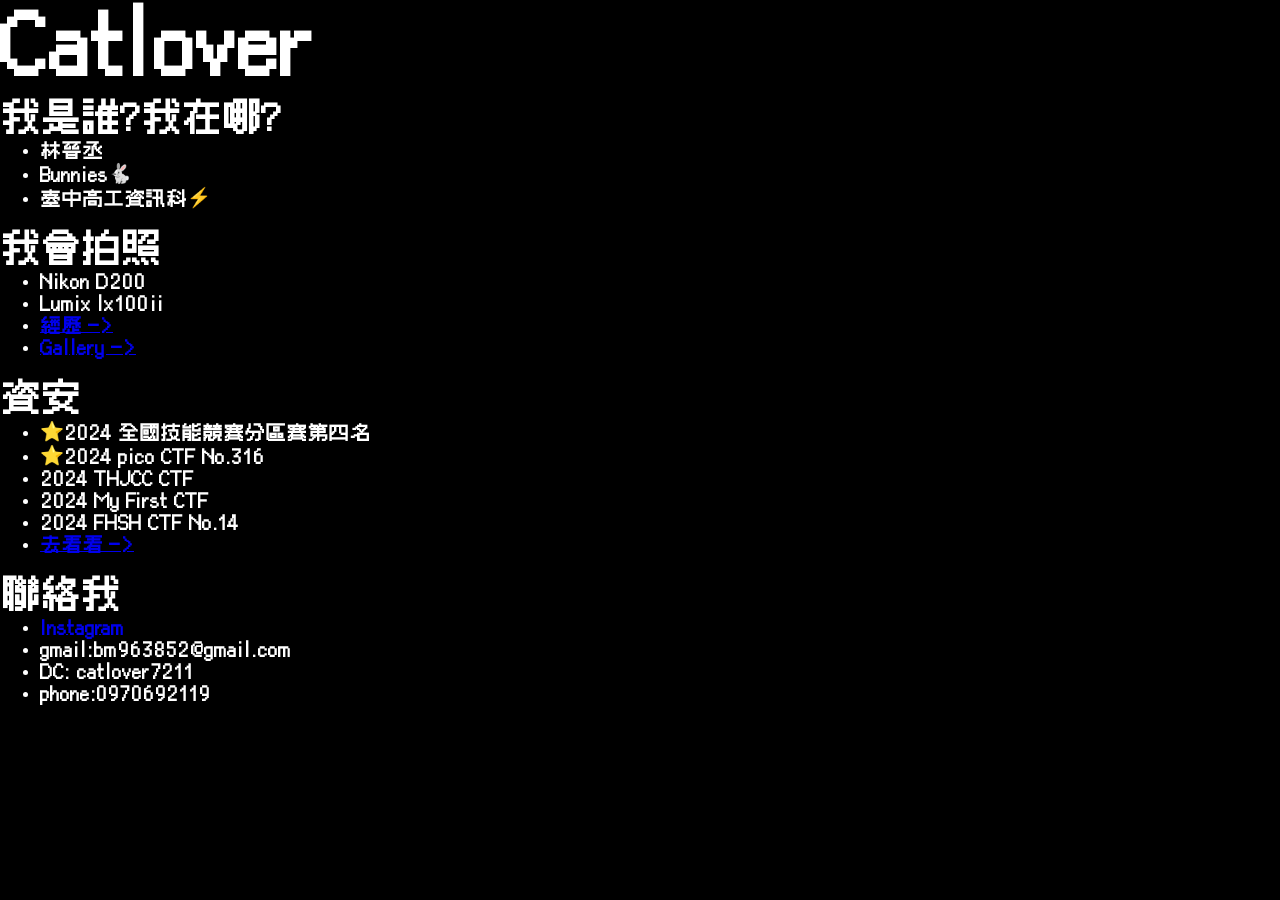
==== index.html @ 0616113a "gmail" ====
<!DOCTYPE html>
<html lang="zh-tw">
<head>
    <link rel="preconnect" href="https://fonts.googleapis.com">
    <link rel="preconnect" href="https://fonts.gstatic.com" crossorigin>
    <link href="https://fonts.googleapis.com/css2?family=Cactus+Classical+Serif&family=Noto+Serif+TC:wght@200..900&display=swap" rel="stylesheet">
    
    <meta charset="UTF-8">
    <meta name="viewport" content="width=device-width, initial-scale=1.0">
    <title>Cat</title>
    <link rel="stylesheet" href="styles.css">
    <link rel="icon" href="photo/icon.png" type="image/x-icon">
</head>
<body>

    <h1>Catlover</h1>
    <h2>我是誰?我在哪?</h2>
    <ul>
        <li>林晉丞</li>
        <li>Bunnies🐇</li>
        <li>臺中高工資訊科⚡</li>
    </ul>
    <br>
    <h2>我會拍照</h2>
    <ul>
        <li>Nikon D200</li>
        <li>Lumix lx100ii</li>
        <li><a href="expphoto.html">經歷 -></a></li>
        <li><a href="photo.html">Gallery -></a></li>
    </ul>
    <br>
    <h2>資安</h2>
    <ul>
        <li>⭐2024 全國技能競賽分區賽第四名</li>
        <li>⭐2024 pico CTF No.316</li>
        <li>2024 THJCC CTF</li>
        <li>2024 My First CTF</li>
        <li>2024 FHSH CTF No.14</li>
        <li><a href="cyber.html">去看看 -></a></li>
    </ul>
    <br>
    <h2>聯絡我</h2>
    <ul>
        <li><a href="https://www.instagram.com/e__catt/" target="_blank">Instagram</a></li>
        <li>gmail:bm963852@gmail.com</li>
        <li>DC: catlover7211</li>
        <li>phone:0970692119</li>
        
    </ul>
</body>
---- styles.css ----
@import url('https://fonts.googleapis.com/css2?family=Noto+Serif+TC:wght@900&display=swap');

html, body {
    font-family: 'Cubic', serif;
    font-optical-sizing: auto;
    font-weight: 900;
    font-style: normal;
    color: rgb(255,255,255);
    height: 100%;
    margin: 0;
    padding: 0;  
}

body {
    background: black;
    background-size: cover;
    /* animation: moveBackground 20s linear infinite; */
    /* background-attachment: fixed; */
    /* text-align: center; */
    min-height: 100vh; /*Ensure body takes full viewport height */
    margin: 0;
}

h1{
    margin: 0;
    font-size:5.2em;
}

h2{
    margin: 0;
    font-size:2.3em;
}

h3{
    margin: 0;
    font-size:1.5em;
}

ul{
    margin: 0;
    font-size:1.2em;
    
}

p{
    margin: 0;
    font-size:1.1em;
}

li{
    /* text-align: right; */
}

@font-face {
    font-family: 'Cubic';
    src: url('font/Cubic_11_1.200_R.woff') format("woff"),
    
}


.row {
    display: flex;
    flex-wrap: wrap;
    padding: 0 4px;
  }
  
  /* Create four equal columns that sits next to each other */
  .column {
    flex: 25%;
    max-width: 19.3%;
    padding: 0 4px;
  }
  
  .column img {
    margin-top: 8px;
    vertical-align: middle;
    width: 100%;
  }
  
  /* Responsive layout - makes a two column-layout instead of four columns */
  @media screen and (max-width: 800px) {
    .column {
      flex: 50%;
      max-width: 50%;
    }
  }
  
  /* Responsive layout - makes the two columns stack on top of each other instead of next to each other */
  @media screen and (max-width: 600px) {
    .column {
      flex: 100%;
      max-width: 100%;
    }
  }
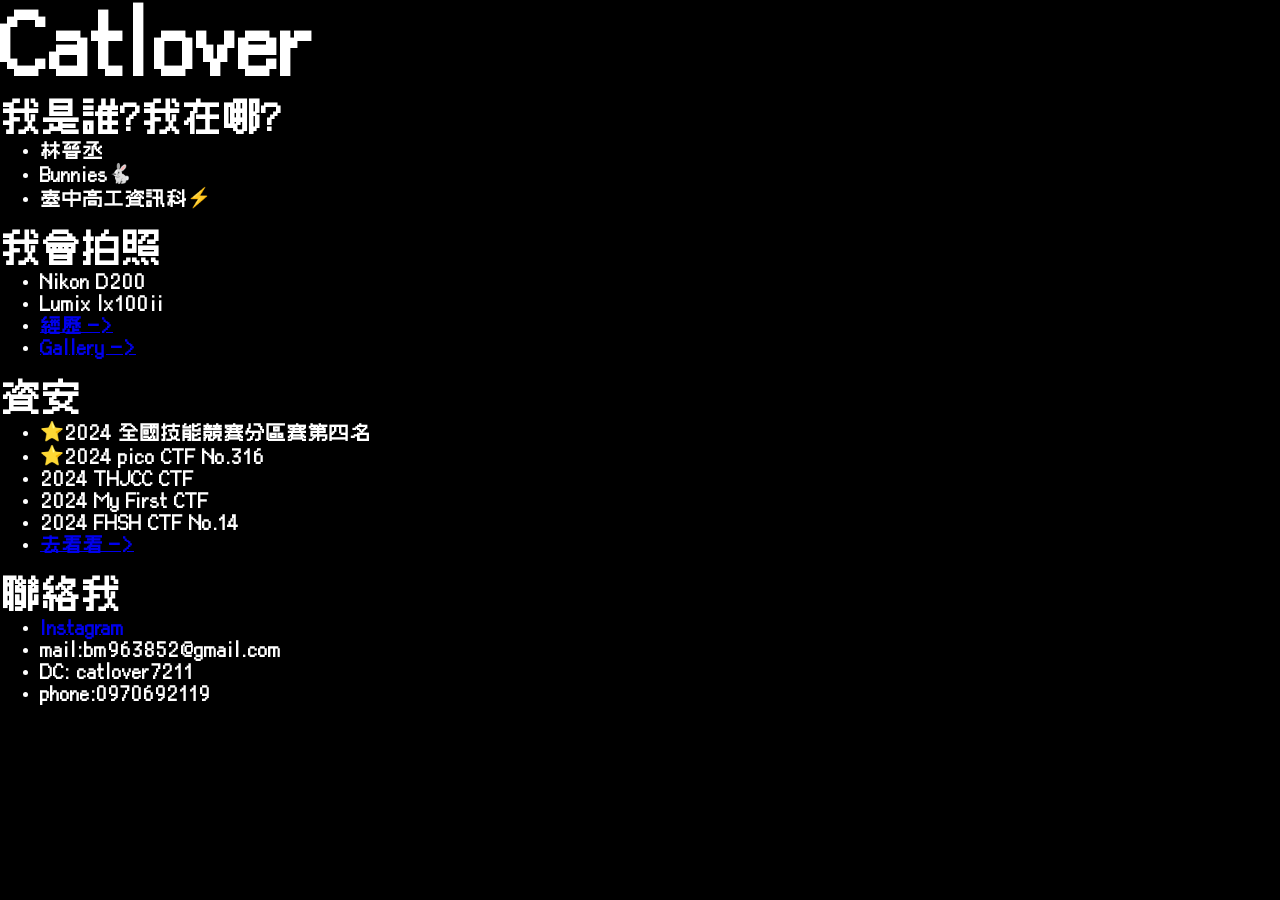
==== commit d12def26: "mail" ====
--- a/index.html
+++ b/index.html
@@ -42,7 +42,7 @@
     <h2>聯絡我</h2>
     <ul>
         <li><a href="https://www.instagram.com/e__catt/" target="_blank">Instagram</a></li>
-        <li>gmail:bm963852@gmail.com</li>
+        <li>mail:bm963852@gmail.com</li>
         <li>DC: catlover7211</li>
         <li>phone:0970692119</li>
         
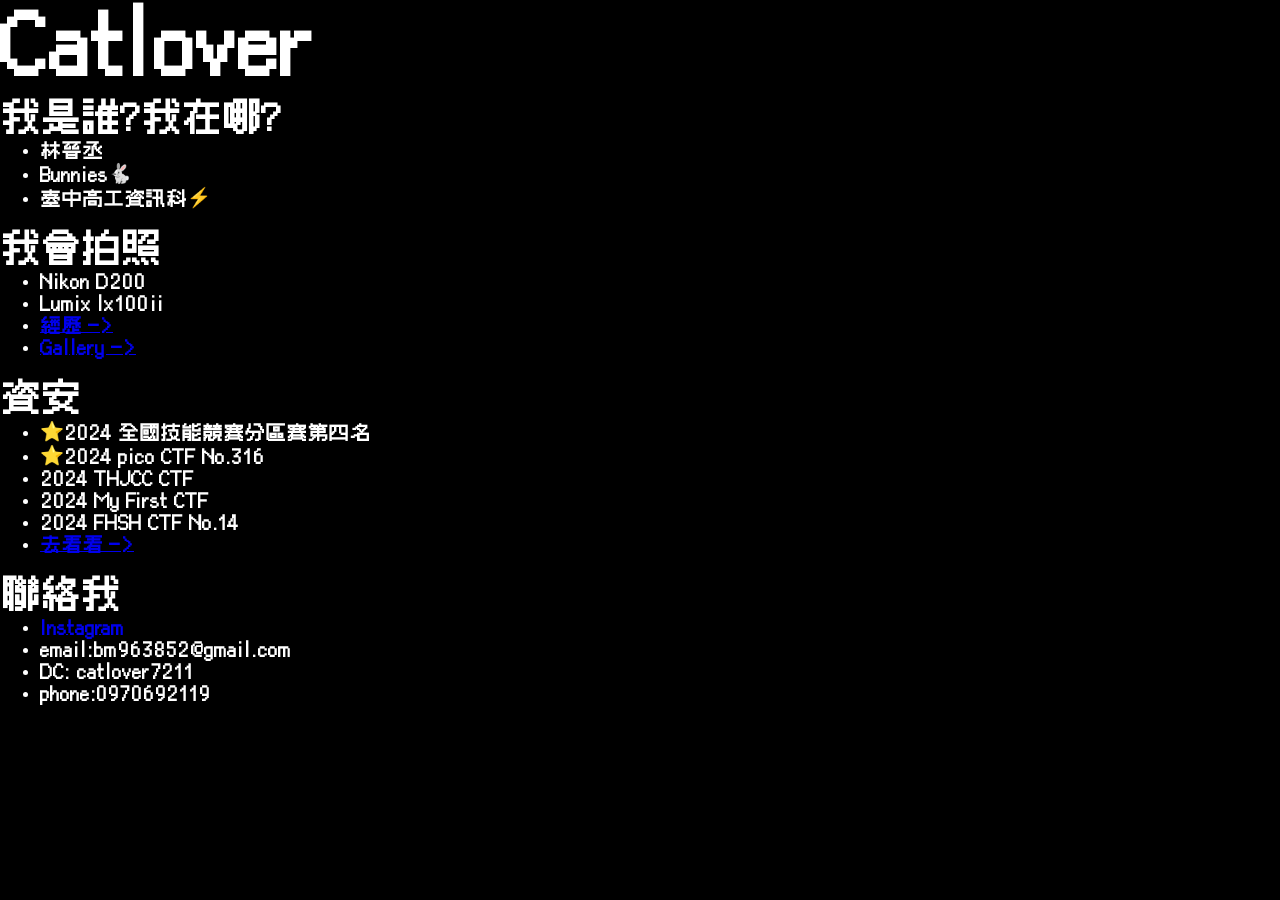
==== commit 2ac7e0cc: "email" ====
--- a/index.html
+++ b/index.html
@@ -42,7 +42,7 @@
     <h2>聯絡我</h2>
     <ul>
         <li><a href="https://www.instagram.com/e__catt/" target="_blank">Instagram</a></li>
-        <li>mail:bm963852@gmail.com</li>
+        <li>email:bm963852@gmail.com</li>
         <li>DC: catlover7211</li>
         <li>phone:0970692119</li>
         
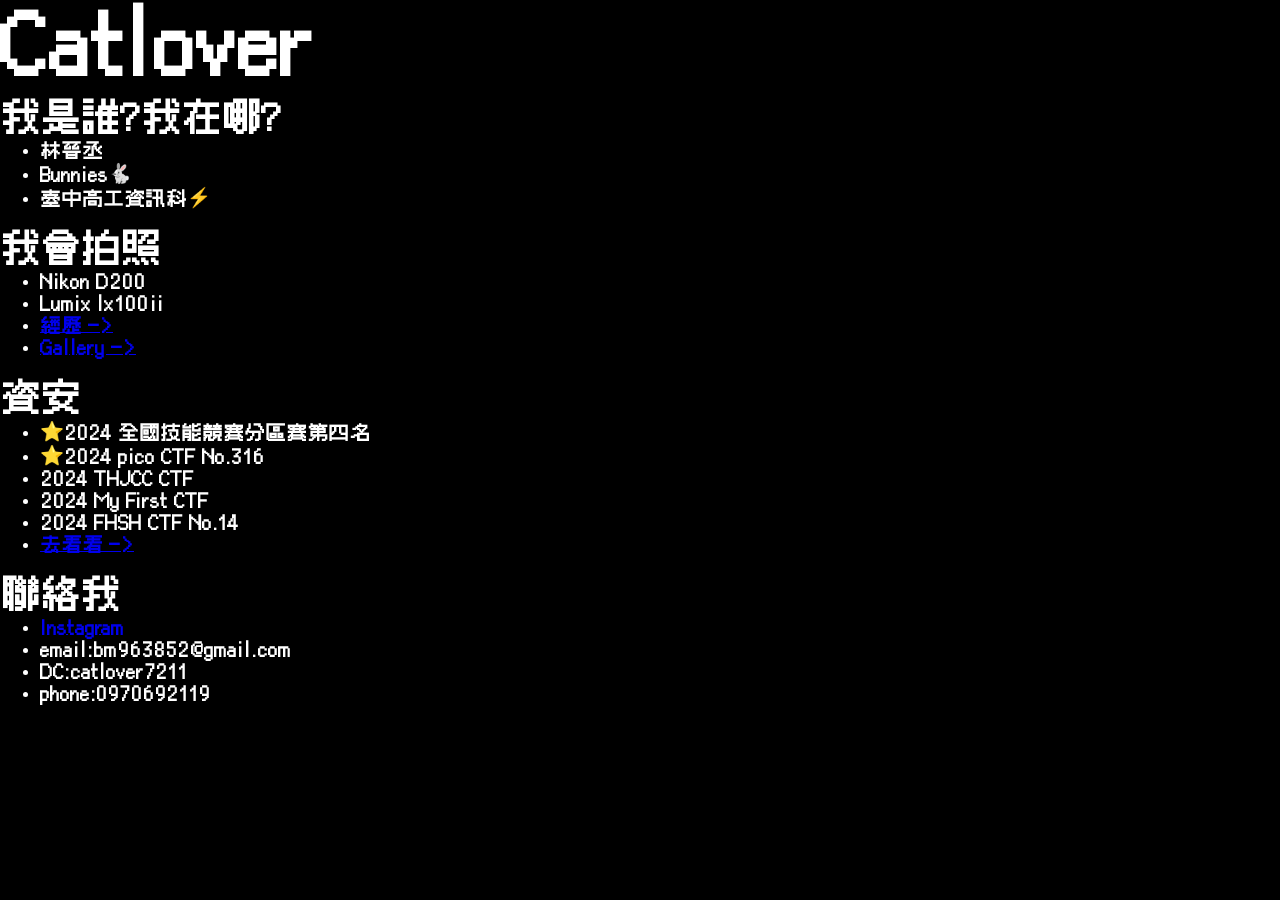
==== commit cf854d2b: "dc space" ====
--- a/index.html
+++ b/index.html
@@ -43,7 +43,7 @@
     <ul>
         <li><a href="https://www.instagram.com/e__catt/" target="_blank">Instagram</a></li>
         <li>email:bm963852@gmail.com</li>
-        <li>DC: catlover7211</li>
+        <li>DC:catlover7211</li>
         <li>phone:0970692119</li>
         
     </ul>
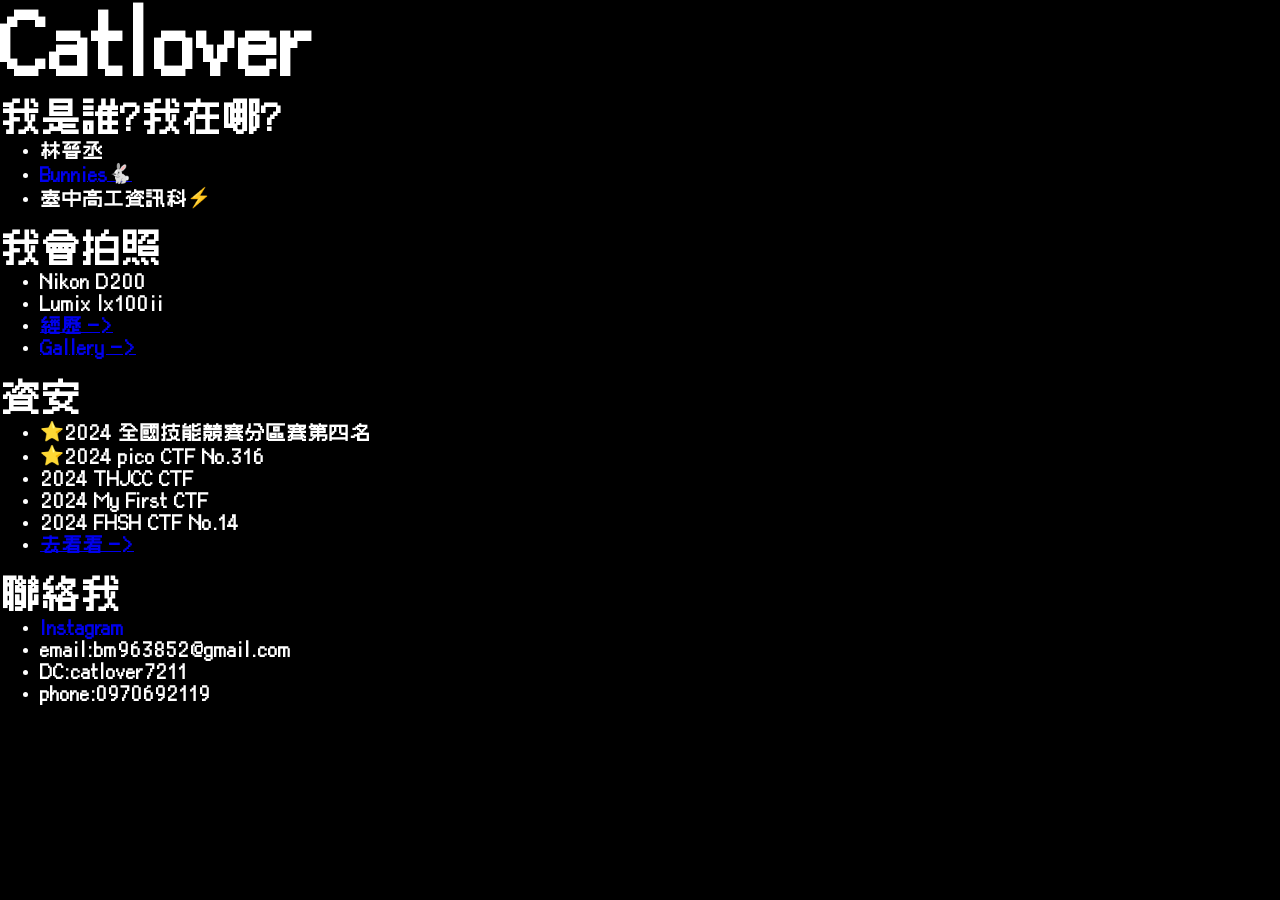
==== commit 52fe1d90: "new" ====
--- a/index.html
+++ b/index.html
@@ -17,7 +17,7 @@
     <h2>我是誰?我在哪?</h2>
     <ul>
         <li>林晉丞</li>
-        <li>Bunnies🐇</li>
+        <li><a href="bunnies.html">Bunnies🐇</a></li>
         <li>臺中高工資訊科⚡</li>
     </ul>
     <br>
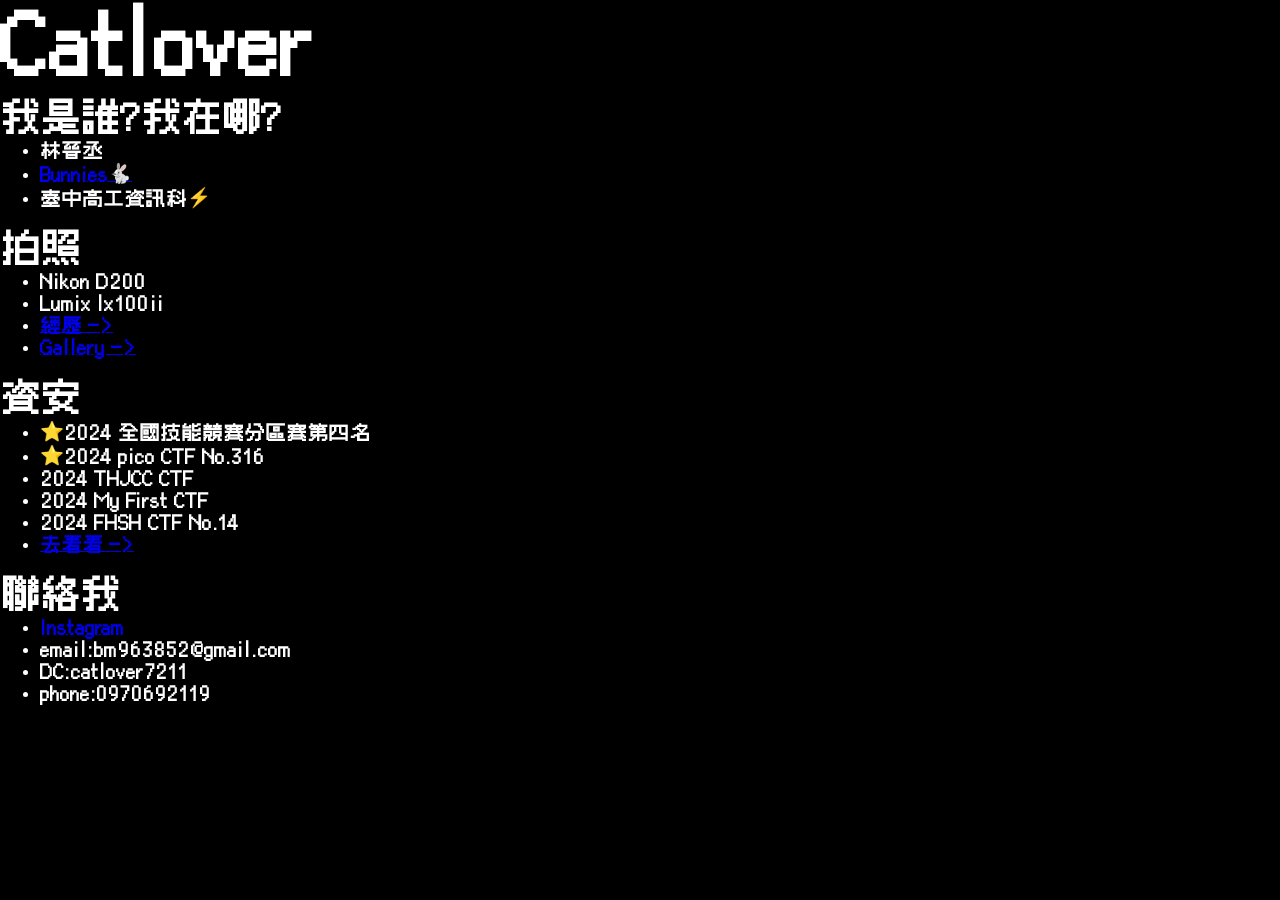
==== commit f787c999: "ind" ====
--- a/index.html
+++ b/index.html
@@ -21,7 +21,7 @@
         <li>臺中高工資訊科⚡</li>
     </ul>
     <br>
-    <h2>我會拍照</h2>
+    <h2>拍照</h2>
     <ul>
         <li>Nikon D200</li>
         <li>Lumix lx100ii</li>
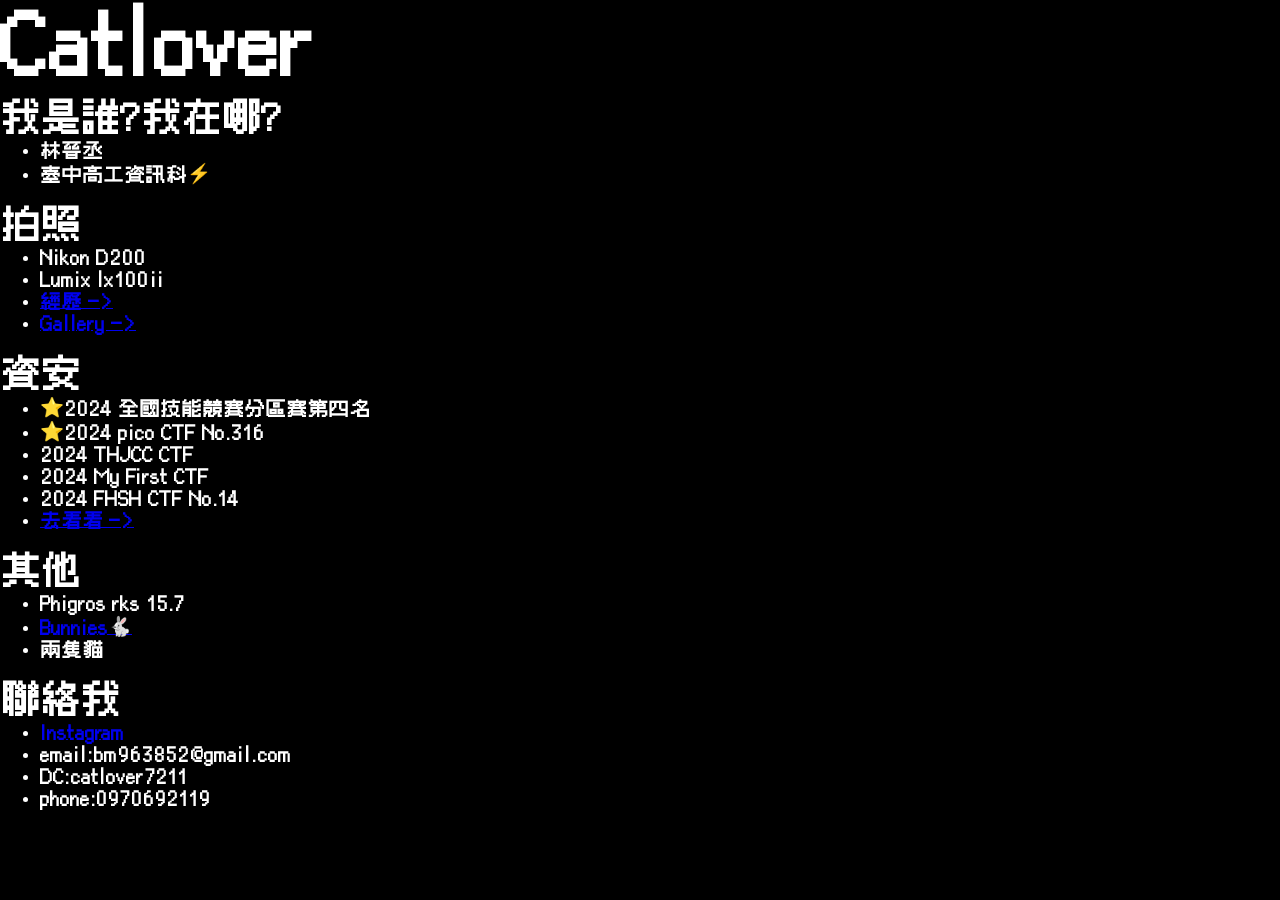
==== commit 0e21cbc8: "up index" ====
--- a/index.html
+++ b/index.html
@@ -17,7 +17,6 @@
     <h2>我是誰?我在哪?</h2>
     <ul>
         <li>林晉丞</li>
-        <li><a href="bunnies.html">Bunnies🐇</a></li>
         <li>臺中高工資訊科⚡</li>
     </ul>
     <br>
@@ -39,6 +38,13 @@
         <li><a href="cyber.html">去看看 -></a></li>
     </ul>
     <br>
+    <h2>其他</h2>
+    <ul>
+        <li>Phigros rks 15.7</li>
+        <li><a href="bunnies.html">Bunnies🐇</a></li>
+        <li>兩隻貓</li>
+    </ul>
+    <br>
     <h2>聯絡我</h2>
     <ul>
         <li><a href="https://www.instagram.com/e__catt/" target="_blank">Instagram</a></li>
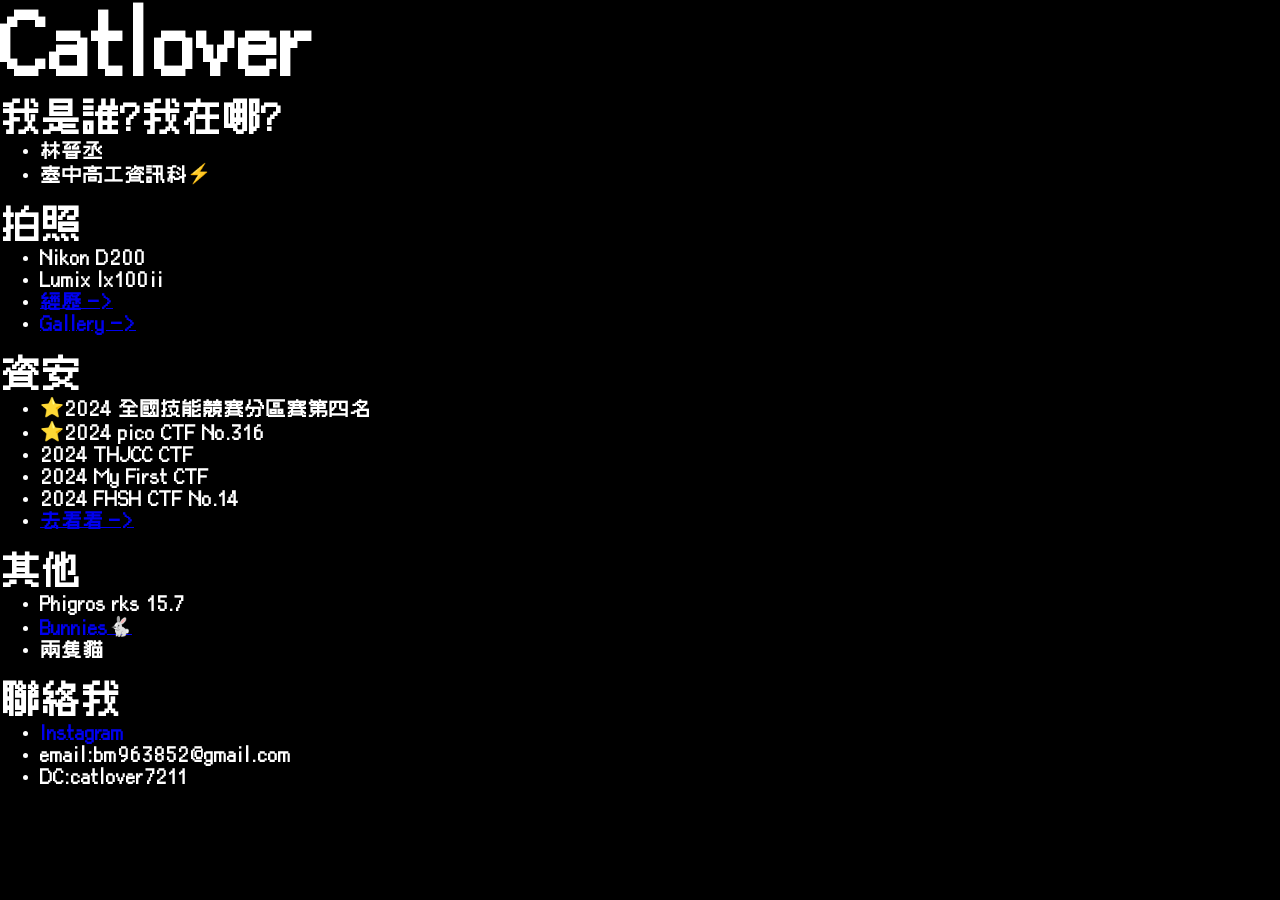
==== commit d950ebc1: "a" ====
--- a/index.html
+++ b/index.html
@@ -50,7 +50,6 @@
         <li><a href="https://www.instagram.com/e__catt/" target="_blank">Instagram</a></li>
         <li>email:bm963852@gmail.com</li>
         <li>DC:catlover7211</li>
-        <li>phone:0970692119</li>
         
     </ul>
 </body>
